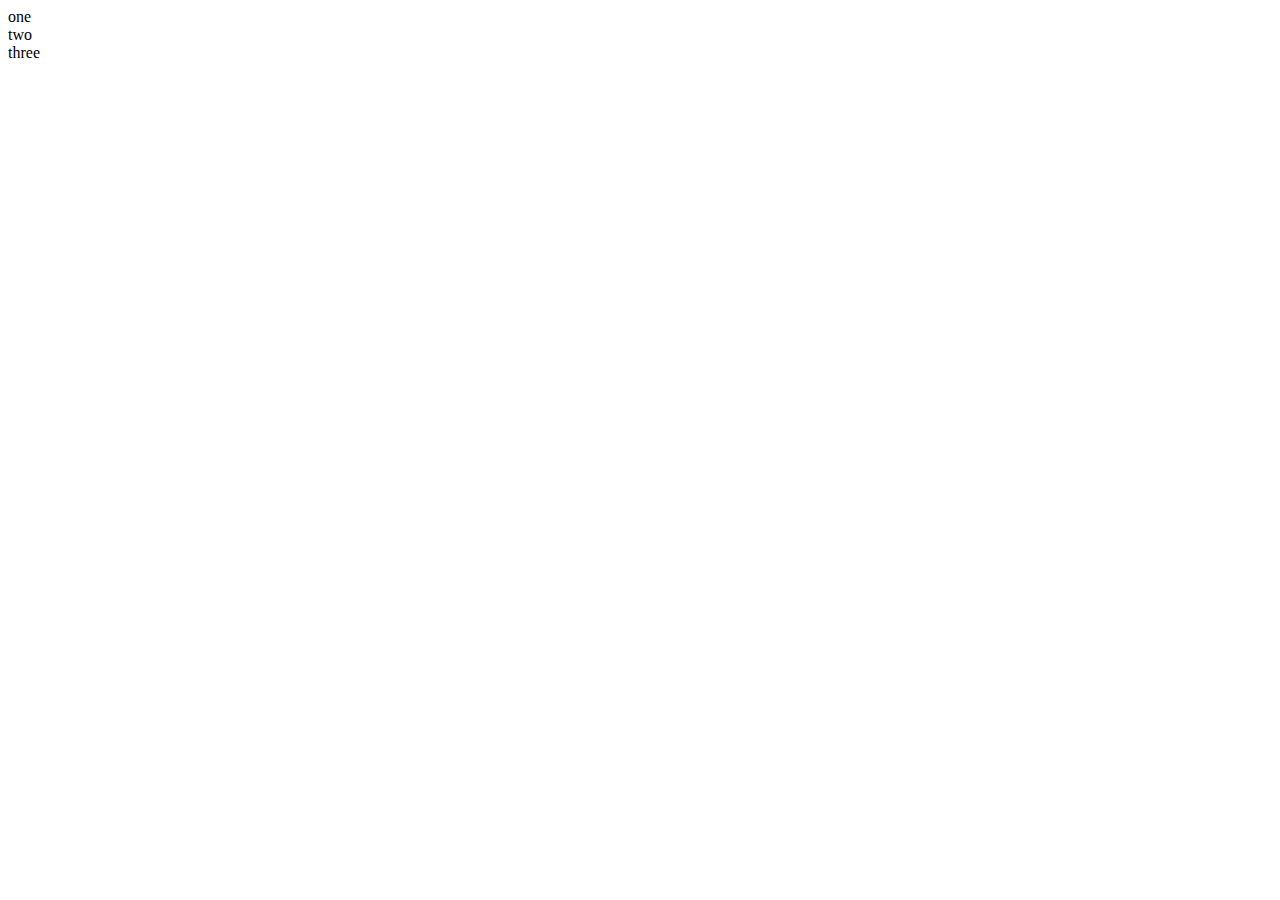
==== essai.html @ 7a659ea9 "git commit" ====
<!DOCTYPE html>
<html>
  <head>
    <meta charset="utf-8">
    <style>
      div
        (color: blue;
          width: 200px;
          )
    </style>
      <title> Salut </title>
  </head>
  <body>
    <div>
      <div> one </div>
      <div> two </div>
      <div> three </div>
  </body>
</html>
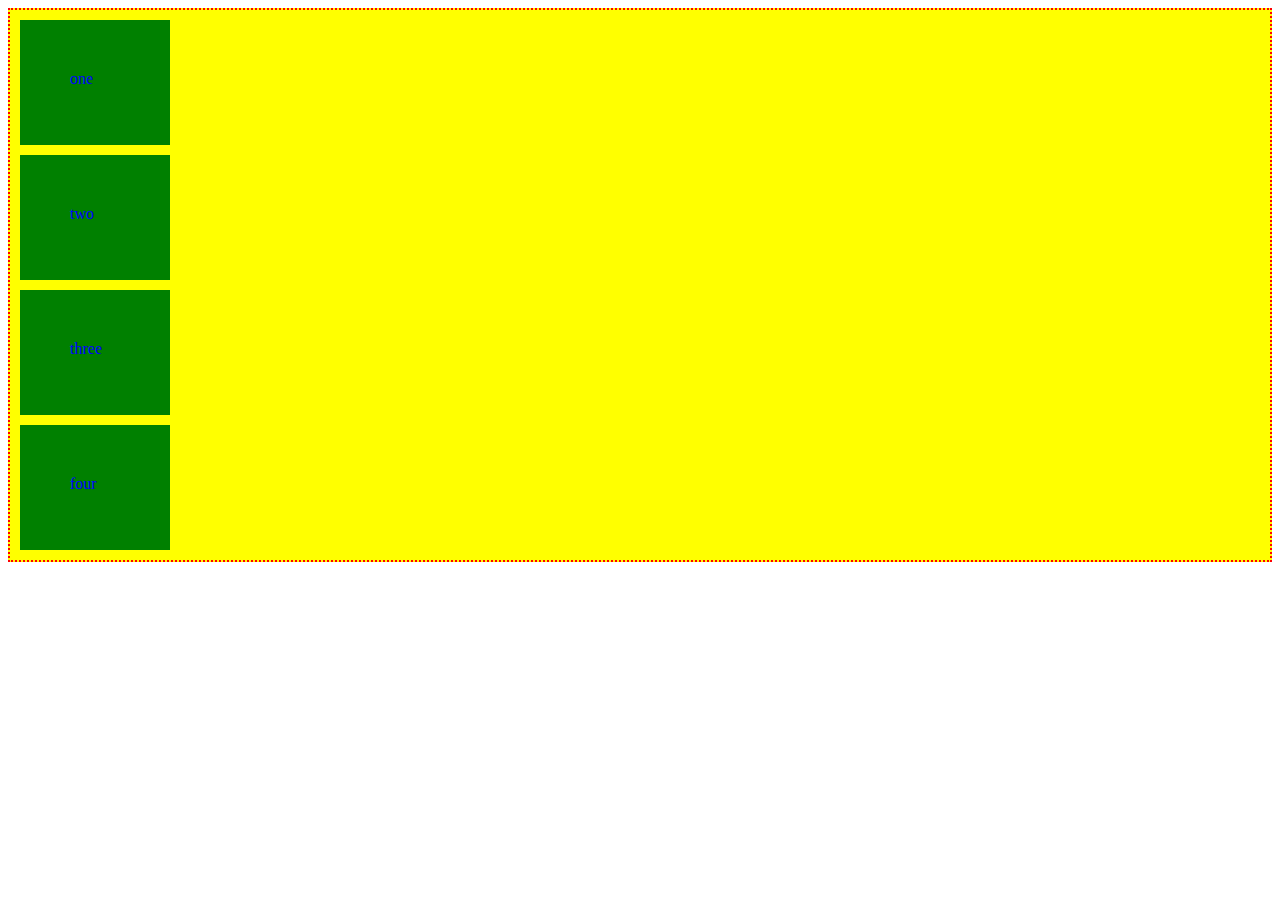
==== commit e34d9f09: "git commit" ====
--- a/essai.html
+++ b/essai.html
@@ -3,17 +3,33 @@
   <head>
     <meta charset="utf-8">
     <style>
-      div
-        (color: blue;
-          width: 200px;
-          )
+      #global
+        {
+          background-color: yellow;
+          border: 2px dotted red;
+        }
+        .groupe {
+            color: blue;
+            width: 50px;
+            height: 25px;
+            background-color: green;
+            margin: 10px;
+            padding: 50px
+          }
+          #test {
+            background-color: : purple;
+            position: relative;
+          }
     </style>
       <title> Salut </title>
   </head>
+
   <body>
-    <div>
-      <div> one </div>
-      <div> two </div>
-      <div> three </div>
+    <div id="global">
+      <div class="groupe">one </div>
+      <div class="groupe">two </div>
+      <div class="groupe" id="test">three </div>
+      <div class="groupe">four </div>
+    </div>
   </body>
 </html>
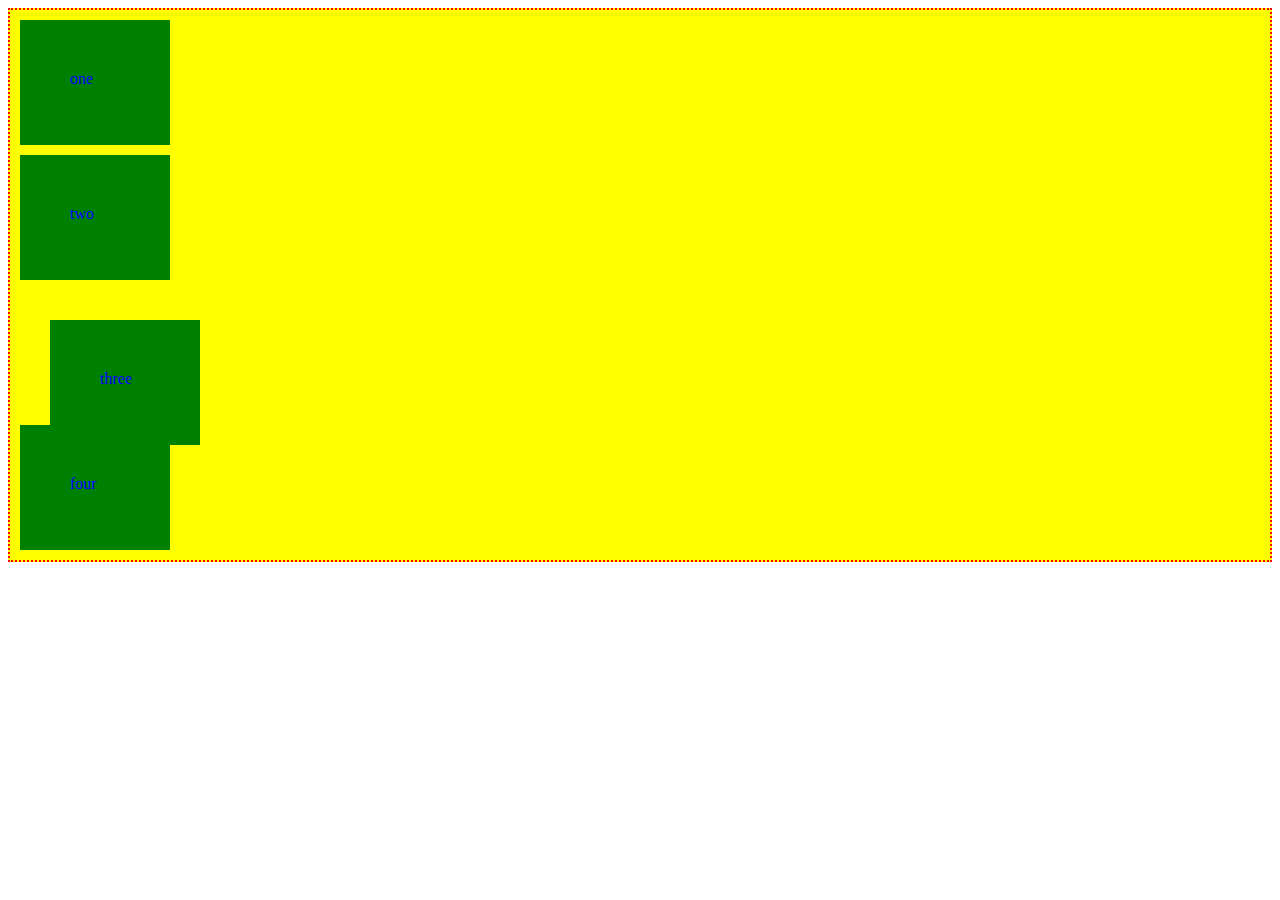
==== commit b4b99a73: "git commit" ====
--- a/essai.html
+++ b/essai.html
@@ -19,6 +19,7 @@
           #test {
             background-color: : purple;
             position: relative;
+            left: 30px; top: 30px;
           }
     </style>
       <title> Salut </title>
